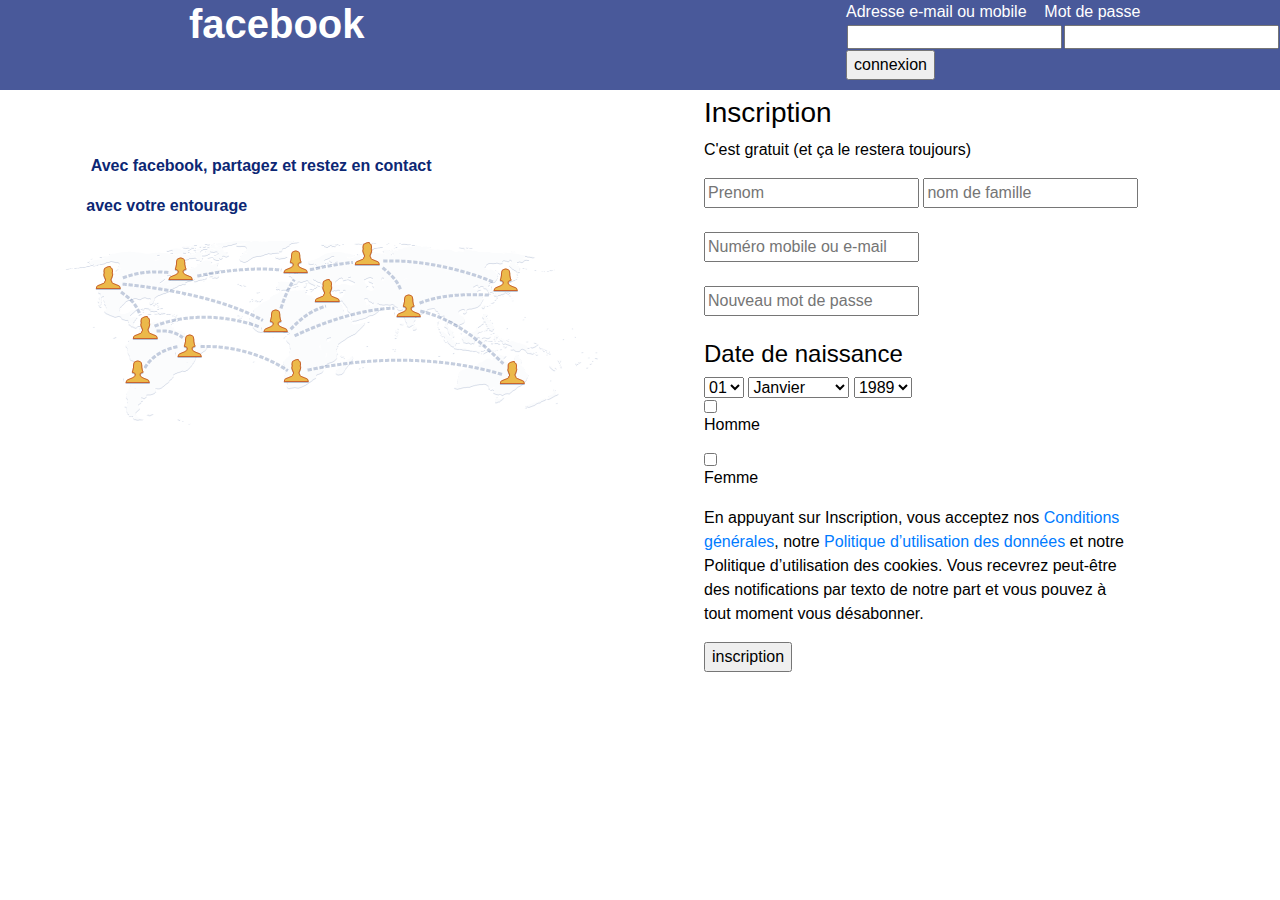
==== dev-web/index.html @ 28b2afdd "Ajout du projet fake Facebook" ====
<!DOCTYPE <!DOCTYPE html>
    <head>
        <meta charset="utf-8">
        <meta http-equiv="X-UA-Compatible" content="IE=edge">
        <title>first page html</title>
        <meta name="description" content="">
        <meta name="viewport" content="width=device-width, initial-scale=1">
        <meta name="viewport" content="width=device-width, initial-scale=1, shrink-to-fit=no">
        <link rel="stylesheet" href="https://stackpath.bootstrapcdn.com/bootstrap/4.3.1/css/bootstrap.min.css">
        <link rel="stylesheet" href="Stylesheet/style.css">
    </head>
    <body>
        <div class="tete">

            <div class="titre">
                <h1 class="gauche"> <strong>&nbsp;&nbsp;&nbsp;&nbsp;&nbsp;&nbsp;&nbsp;&nbsp;
                        &nbsp;&nbsp;&nbsp;&nbsp;&nbsp;&nbsp;&nbsp;&nbsp;facebook</strong> </h1>

                <form class="droite" method="post" action="#">
                    <div class="motion">
                        <table>
                            <tr>
                                <tr>Adresse e-mail ou mobile</tr>
                                &nbsp;&nbsp;
                                <tr>Mot de passe</tr>
                            </tr>
                            &nbsp;&nbsp;&nbsp;
                            <td> <input type="text" type="number"> </td>
                            <td> <input type="password"> </td>
                        </table>
                        <input type="button" value="connexion">
                    </div>
                </form>
            </div>
            
        </div>

        <div class="corps">

            <div class="corps_left">
                    <p>&nbsp;&nbsp;&nbsp;&nbsp;&nbsp; <strong>Avec facebook, partagez et restez en contact</strong></p>
                    <p>&nbsp;&nbsp;&nbsp;&nbsp;&nbsp;<strong>avec votre entourage</strong> </p>
                    <img src="images/images.png" alt="my walpaper #1" width="537px" height="195px">
                </div>
            <div class="corps_right">
                <h3 id="text_2">Inscription</h3>
                <p id="text_3">C'est gratuit (et ça le restera toujours)</p>
                <form class="formulaire" method="post" action="#">
                    <input type="text" placeholder="Prenom">
                    <input type="text" placeholder="nom de famille">
                    <br>
                    <br>
                    <input type="text" placeholder="Numéro mobile ou e-mail">
                    <br>
                    <br>
                    <input type="password" placeholder="Nouveau mot de passe">
                    <br>
                    <br>
                    <h4> Date de naissance </h4>
                    <select name="jour">
                        <option value="01">01</option>
                        <option value="01">02</option>
                        <option value="01">03</option>
                        <option value="01">04</option>
                        <option value="01">05</option>
                        <option value="01">06</option>
                        <option value="01">07</option>
                        <option value="01">08</option>
                        <option value="01">09</option>
                        <option value="01">10</option>
                        <option value="01">11</option>
                        <option value="01">12</option>
                        <option value="01">13</option>
                        <option value="01">14</option>
                        <option value="01">15</option>
                        <option value="01">16</option>
                        <option value="01">17</option>
                        <option value="01">18</option>
                        <option value="01">19</option>
                        <option value="01">20</option>
                        <option value="01">21</option>
                        <option value="01">22</option>
                        <option value="01">23</option>
                        <option value="01">24</option>
                        <option value="01">25</option>
                        <option value="01">26</option>
                        <option value="01">27</option>
                        <option value="01">28</option>
                        <option value="01">29</option>
                        <option value="01">30</option>
                        <option value="01">31</option>
                    </select>
                    <select name="mois">
                        <option value="Janvier">Janvier</option>
                        <option value="Fevrier">Fevrier</option>
                        <option value="Mars">Mars</option>
                        <option value="Avril">Avril</option>
                        <option value="Mai">Mai</option>
                        <option value="Juin">Juin</option>
                        <option value="Juillet">Juillet</option>
                        <option value="Août">Août</option>
                        <option value="Septembre">Septembre</option>
                        <option value="Octobre">Octobre</option>
                        <option value="Novembre">Novembre</option>
                        <option value="Décembre">Décembre</option>
                    </select>
                    <select name="année">
                            <option value="1989">1989</option>
                            <option value="1990">1990</option>
                            <option value="1991">1991</option>
                            <option value="1992">1992</option>
                            <option value="1993">1993</option>
                            <option value="1994">1994</option>
                            <option value="1995">1995</option>
                            <option value="1996">1996</option>
                            <option value="1997">1997</option>
                            <option value="1998">1998</option>
                            <option value="1999">1999</option>
                            <option value="2000">2000</option>
                            <option value="2001">2001</option>
                            <option value="2002">2002</option>
                            <option value="2003">2003</option>
                            <option value="2004">2004</option>
                            <option value="2005">2005</option>
                            <option value="2006">2006</option>
                            <option value="2007">2007</option>
                            <option value="2008">2008</option>
                            <option value="2009">2009</option>
                            <option value="2010">2010</option>
                            <option value="2011">2011</option>
                            <option value="2012">2012</option>
                            <option value="2013">2013</option>
                            <option value="2014">2014</option>
                            <option value="2015">2015</option>
                            <option value="2016">2016</option>
                            <option value="2017">2017</option>
                            <option value="2018">2018</option>
                            <option value="2019">2019</option>
                    </select>
                    <br>

                    <div class="choix">
                        <input type="checkbox" value="homme"> <p>Homme</p> 
                        <input type="checkbox" value="femme"> <p>Femme</p>
                    </div>
                    
                    <br>
                    <p>En appuyant sur Inscription, vous acceptez nos <a href="#"> Conditions <br> générales</a>, 
                        notre <a href="#"> Politique d’utilisation des données</a> et notre  <br>Politique d’utilisation des cookies.
                        Vous recevrez peut-être  <br> des notifications par texto de notre part et vous pouvez à <br> tout 
                        moment vous désabonner.
                    </p>
                    <input type="button" value="inscription">
                </form>
            </div>

        </div>

        <div class="footer">
            
        </div>

    </body>
</html>
---- dev-web/Stylesheet/style.css ----
body{
    margin: 0;
    padding: 0;
    font-family: 'Segoe UI', Tahoma, Geneva, Verdana, sans-serif;
    background-image: url('../images/fond.png');
}

    .titre{
        height: 90px;
        background: #49599A;
    }

h1{
    color: #ffffff;
    margin-bottom: 20px;
}
h4{
    color: black;
}

    .gauche{
        float: left;
    }

    .droite{
        float: right;
        color: #ffffff;
    }
.corps{
    width: 100%;
    height: 540px; 
}

.motion{
    float: center;
}
        .corps_left{
            color: #0C2774;
            width: 45%;
            margin: 5%;
            float: left;
        }

        .corps_right{
            color: #000000;
            width: 45%;
            float: right;
            
        }

            #text_1{
                text-align: center;
            }


.left{
    text-align: center;
}

.choix{
    display: inline-block;
}
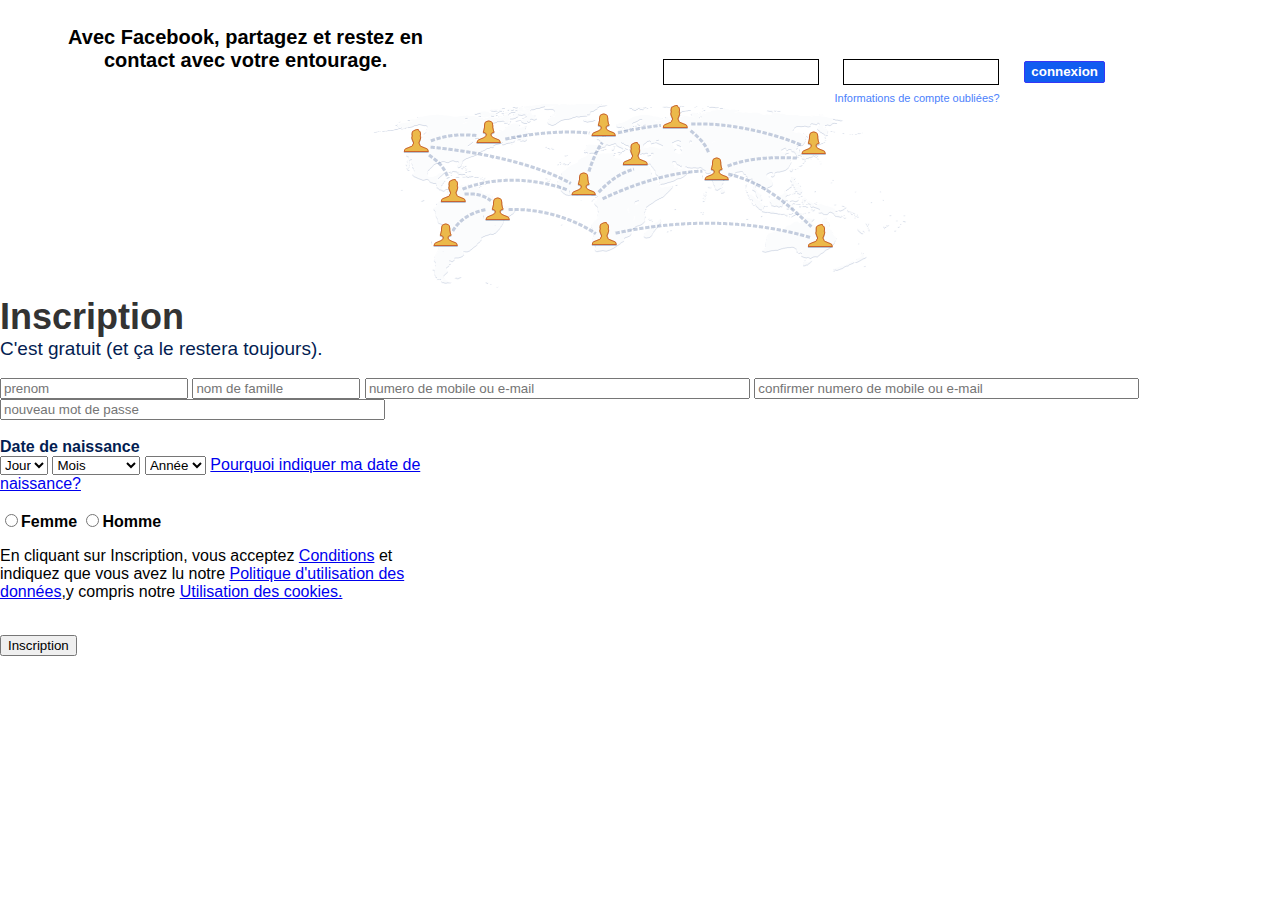
==== commit 9e12d0c1: "Update index.html" ====
--- a/dev-web/index.html
+++ b/dev-web/index.html
@@ -1,164 +1,152 @@
-<!DOCTYPE <!DOCTYPE html>
+<!DOCTYPE html>
+<html>
     <head>
+        <title>Facebook</title>
         <meta charset="utf-8">
-        <meta http-equiv="X-UA-Compatible" content="IE=edge">
-        <title>first page html</title>
-        <meta name="description" content="">
-        <meta name="viewport" content="width=device-width, initial-scale=1">
-        <meta name="viewport" content="width=device-width, initial-scale=1, shrink-to-fit=no">
-        <link rel="stylesheet" href="https://stackpath.bootstrapcdn.com/bootstrap/4.3.1/css/bootstrap.min.css">
         <link rel="stylesheet" href="Stylesheet/style.css">
     </head>
+
     <body>
-        <div class="tete">
-
-            <div class="titre">
-                <h1 class="gauche"> <strong>&nbsp;&nbsp;&nbsp;&nbsp;&nbsp;&nbsp;&nbsp;&nbsp;
-                        &nbsp;&nbsp;&nbsp;&nbsp;&nbsp;&nbsp;&nbsp;&nbsp;facebook</strong> </h1>
-
-                <form class="droite" method="post" action="#">
-                    <div class="motion">
-                        <table>
-                            <tr>
-                                <tr>Adresse e-mail ou mobile</tr>
-                                &nbsp;&nbsp;
-                                <tr>Mot de passe</tr>
-                            </tr>
-                            &nbsp;&nbsp;&nbsp;
-                            <td> <input type="text" type="number"> </td>
-                            <td> <input type="password"> </td>
-                        </table>
-                        <input type="button" value="connexion">
-                    </div>
-                </form>
-            </div>
-            
-        </div>
-
-        <div class="corps">
-
-            <div class="corps_left">
-                    <p>&nbsp;&nbsp;&nbsp;&nbsp;&nbsp; <strong>Avec facebook, partagez et restez en contact</strong></p>
-                    <p>&nbsp;&nbsp;&nbsp;&nbsp;&nbsp;<strong>avec votre entourage</strong> </p>
-                    <img src="images/images.png" alt="my walpaper #1" width="537px" height="195px">
+             
+        <div class="header">
+                <div>
+                        <span style="font-size: 45px; position: absolute; left: 100px; color: white; top: 4.5% "><b>facebook</b></span>
+                        <span style="position: absolute; right: 470px; color: white; top: 3.5%; font-size: 12px;font-family: Helvetica, Arial, sans-serif ">Adresse e-mail ou mobile</span>
+                        <span style="position: absolute; right: 355px; color: white; top: 3.5%; font-size: 12px;font-family: Helvetica, Arial, sans-serif ">Mot de passe</span>
                 </div>
-            <div class="corps_right">
-                <h3 id="text_2">Inscription</h3>
-                <p id="text_3">C'est gratuit (et ça le restera toujours)</p>
-                <form class="formulaire" method="post" action="#">
-                    <input type="text" placeholder="Prenom">
-                    <input type="text" placeholder="nom de famille">
-                    <br>
-                    <br>
-                    <input type="text" placeholder="Numéro mobile ou e-mail">
-                    <br>
-                    <br>
-                    <input type="password" placeholder="Nouveau mot de passe">
-                    <br>
-                    <br>
-                    <h4> Date de naissance </h4>
-                    <select name="jour">
-                        <option value="01">01</option>
-                        <option value="01">02</option>
-                        <option value="01">03</option>
-                        <option value="01">04</option>
-                        <option value="01">05</option>
-                        <option value="01">06</option>
-                        <option value="01">07</option>
-                        <option value="01">08</option>
-                        <option value="01">09</option>
-                        <option value="01">10</option>
-                        <option value="01">11</option>
-                        <option value="01">12</option>
-                        <option value="01">13</option>
-                        <option value="01">14</option>
-                        <option value="01">15</option>
-                        <option value="01">16</option>
-                        <option value="01">17</option>
-                        <option value="01">18</option>
-                        <option value="01">19</option>
-                        <option value="01">20</option>
-                        <option value="01">21</option>
-                        <option value="01">22</option>
-                        <option value="01">23</option>
-                        <option value="01">24</option>
-                        <option value="01">25</option>
-                        <option value="01">26</option>
-                        <option value="01">27</option>
-                        <option value="01">28</option>
-                        <option value="01">29</option>
-                        <option value="01">30</option>
-                        <option value="01">31</option>
-                    </select>
-                    <select name="mois">
-                        <option value="Janvier">Janvier</option>
-                        <option value="Fevrier">Fevrier</option>
-                        <option value="Mars">Mars</option>
-                        <option value="Avril">Avril</option>
-                        <option value="Mai">Mai</option>
-                        <option value="Juin">Juin</option>
-                        <option value="Juillet">Juillet</option>
-                        <option value="Août">Août</option>
-                        <option value="Septembre">Septembre</option>
-                        <option value="Octobre">Octobre</option>
-                        <option value="Novembre">Novembre</option>
-                        <option value="Décembre">Décembre</option>
-                    </select>
-                    <select name="année">
-                            <option value="1989">1989</option>
-                            <option value="1990">1990</option>
-                            <option value="1991">1991</option>
-                            <option value="1992">1992</option>
-                            <option value="1993">1993</option>
-                            <option value="1994">1994</option>
-                            <option value="1995">1995</option>
-                            <option value="1996">1996</option>
-                            <option value="1997">1997</option>
-                            <option value="1998">1998</option>
-                            <option value="1999">1999</option>
-                            <option value="2000">2000</option>
-                            <option value="2001">2001</option>
-                            <option value="2002">2002</option>
-                            <option value="2003">2003</option>
-                            <option value="2004">2004</option>
-                            <option value="2005">2005</option>
-                            <option value="2006">2006</option>
-                            <option value="2007">2007</option>
-                            <option value="2008">2008</option>
-                            <option value="2009">2009</option>
-                            <option value="2010">2010</option>
-                            <option value="2011">2011</option>
-                            <option value="2012">2012</option>
-                            <option value="2013">2013</option>
-                            <option value="2014">2014</option>
-                            <option value="2015">2015</option>
-                            <option value="2016">2016</option>
-                            <option value="2017">2017</option>
-                            <option value="2018">2018</option>
-                            <option value="2019">2019</option>
-                    </select>
-                    <br>
-
-                    <div class="choix">
-                        <input type="checkbox" value="homme"> <p>Homme</p> 
-                        <input type="checkbox" value="femme"> <p>Femme</p>
-                    </div>
+                
+                <div style="position: absolute; right:175px; top: 6.5%; ">
+                    <input type="text"style="width: 150px; height: 22px; border:0.5px solid black"></input> &emsp;
+                    <input type="Mot de passe" style="width:150px; height:22px; border:0.5px solid black"></input> &emsp;
+                    <button style="background-color:#115cf0; height: 22px; color: white; border: 1px solid rgb(54, 54, 245); border-radius: 2px;"> <b>connexion</b></button><br>
+                    <a href="#"style="color: rgb(75, 129, 252); text-decoration:none; position:relative; left:172px; top:3px; font-size: 11px;">Informations de compte oubliées?</a>
                     
-                    <br>
-                    <p>En appuyant sur Inscription, vous acceptez nos <a href="#"> Conditions <br> générales</a>, 
-                        notre <a href="#"> Politique d’utilisation des données</a> et notre  <br>Politique d’utilisation des cookies.
-                        Vous recevrez peut-être  <br> des notifications par texto de notre part et vous pouvez à <br> tout 
-                        moment vous désabonner.
-                    </p>
-                    <input type="button" value="inscription">
-                </form>
-            </div>
+                </div>
 
         </div>
+        <div>
+            <div class="left">
+                <span style="columns: #031d52; font-size:20px; font-weight:70px; width:400px; word-spacing:-1; display:block; position:relative; left:20px; margin: 2%; "><strong>Avec Facebook, partagez et restez en contact avec votre entourage.</strong></span>
+                <img class="image" src="images/images.png" alt="My walpaper#2" width="537" height="195"/>
+    
+            </div>
+            <div class="right">
+                <span style="color: #333; font-size:36px; font-family: Helvetica, Arial, sans-serif;font-weight:700;">Inscription</span><br>
+                <span style="color:#031d52; font-size: 19px; font-family: Helvetica, Arial,sans-serif;">C'est gratuit (et ça le restera toujours).</span>
+                <br><br>
+            
+                <input class="registration-form"type="text" placeholder="prenom"style="width:180px;"></input>
+                <input class="registration-form"type="text" placeholder="nom de famille"style="width:160px;"></input>
+                <input class="registration-form"type="text" placeholder="numero de mobile ou e-mail"style="width:377px;"></input>
+                <input class="registration-form"type="text" placeholder="confirmer numero de mobile ou e-mail"style="width:377px;"></input>
+                <input class="registration-form"type="text" placeholder="nouveau mot de passe"style="width:377px;"></input><br><br>
+    
+                <span style="color:#031d52; font-size:16px; font-family: Helvetica, Arial, sans-serif; margin-bottom: 2px; margin-top: 2px"><strong>Date de naissance</strong></span><br>
+                
+                <select>
+                    <option>Jour</option>
+                    <option>1</option>
+                    <option>2</option>
+                    <option>3</option>
+                    <option>4</option>
+                    <option>5</option>
+                    <option>6</option>
+                    <option>7</option>
+                    <option>8</option>
+                    <option>9</option>
+                    <option>10</option>
+                    <option>11</option>
+                    <option>12</option>
+                    <option>13</option>
+                    <option>14</option>
+                    <option>15</option>
+                    <option>16</option>
+                    <option>17</option>
+                    <option>18</option>
+                    <option>19</option>
+                    <option>20</option>
+                    <option>21</option>
+                    <option>22</option>
+                    <option>23</option>
+                    <option>24</option>
+                    <option>25</option>
+                    <option>26</option>
+                    <option>27</option>
+                    <option>28</option>
+                    <option>29</option>
+                    <option>30</option>
+                    <option>31</option>
+                    <!--more options will be here-->
+    
+                </select>
+    
+                <select>
+                    <option>Mois</option>
+                    <option>Jan</option>
+                    <option>Fevrier</option>
+                    <option>Mars</option>
+                    <option>Avril</option>
+                    <option>Mai</option>
+                    <option>Juin</option>
+                    <option>Juillet</option>
+                    <option>Août</option>
+                    <option>Septembre</option>
+                    <option>Octobre</option>
+                    <option>Novembre</option>
+                    <option>Décembre</option>
+                    <!--more options will be here-->
+                
+                </select>
+    
+                <select>
+                    <option>Année</option>
+                    <option>2019</option>
+                    <option>2018</option>
+                    <option>2017</option>
+                    <option>2016</option>
+                    <option>2015</option>
+                    <option>2014</option>
+                    <option>2013</option>
+                    <option>2012</option>
+                    <option>2011</option>
+                    <option>2010</option>
+                    <option>2009</option>
+                    <option>2008</option>
+                    <option>2007</option>
+                    <option>2006</option>
+                    <option>2005</option>
+                    <option>2004</option>
+                    <option>2003</option>
+                    <option>2002</option>
+                    <option>2001</option>
+                    <option>2000</option>
+                    <option>1999</option>
+                    <option>1998</option>
+                    <option>1997</option>
+                    <option>1996</option>
+                    <option>1995</option>
+                    <option>1994</option>
+                    <option>1993</option>
+                    <option>1992</option>
+                    <option>1991</option>
+                    <option>1990</option>
+                    <!--more option will be here-->
+                </select>
+                <a id="birthday_help" href="#">Pourquoi indiquer ma date de<br> naissance?</a><br><br>
+                
+                <input type="radio"><label class="gender"><strong>Femme</strong></label></input>
+                <input type="radio"><label class="gender"><strong>Homme</strong></label></input><br>
+    
+                <p class="terms and conditions">
+                    En cliquant sur Inscription, vous acceptez <a href="#">Conditions</a>  et<br> indiquez que vous avez lu notre <a href="#">Politique d'utilisation des<br>
+                    données</a>,y compris notre <a href="#">Utilisation des cookies.</a>
+                    
+                </p><br>
+                 <button id="submit">Inscription</button><br>
+            </div>
+        </div>
+       
+    </body>
 
-        <div class="footer">
-            
-        </div>
 
-    </body>
-</html>+</html>
